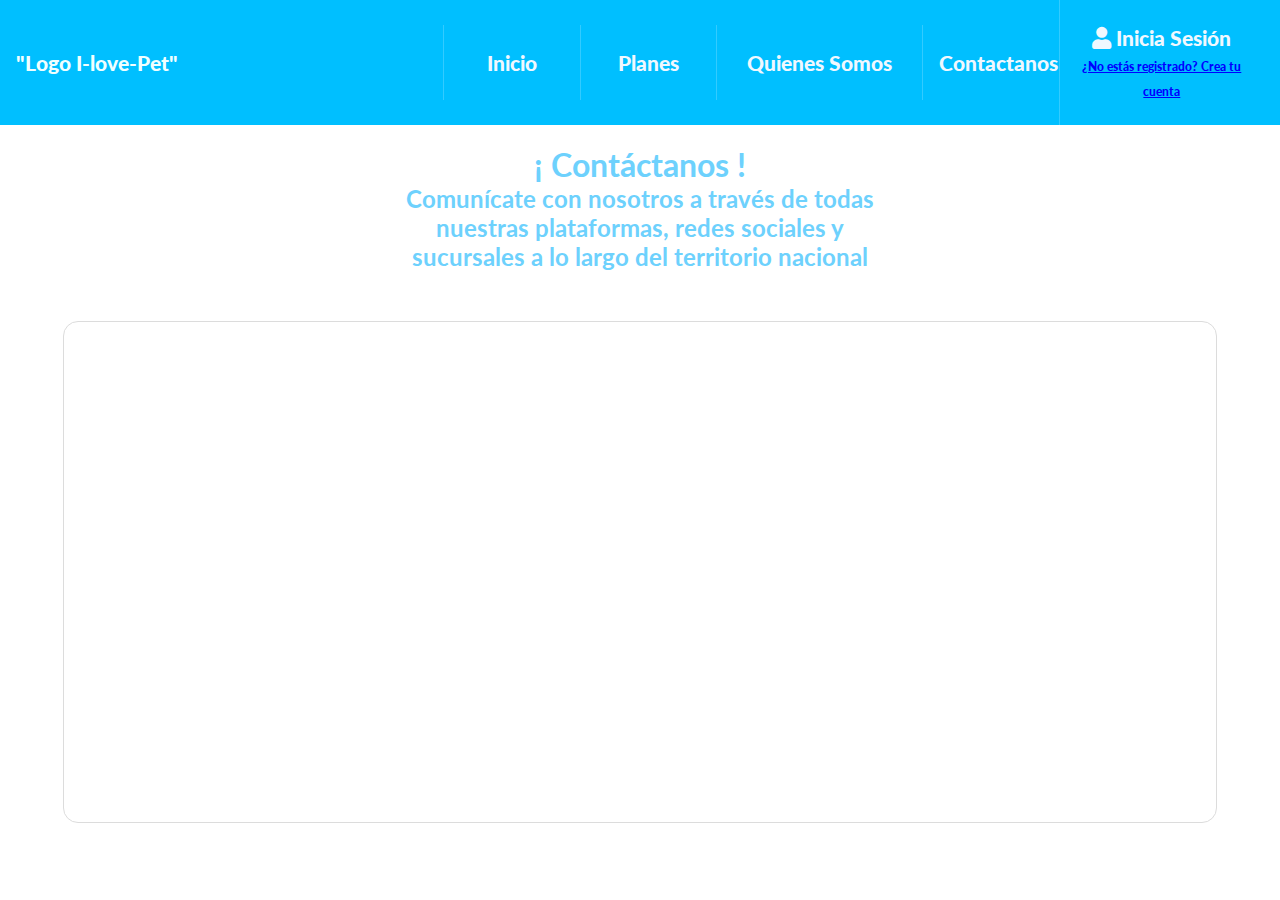
==== contactanos.html @ 28e8e29a "vinculación de todas las paginas del menu de navegacion, a excepcion de la pagina de inicio de sesio" ====
<!DOCTYPE html>
<html lang="en">
<head>
    <meta charset="UTF-8">
    <meta name="viewport" content="width=device-width, initial-scale=1.0">
    <meta http-equiv="X-UA-Compatible" content="ie=edge">
    <title>Contacto I-love-Pet</title>
    <link rel="stylesheet" href="css/flexbox.css">
    <link rel="stylesheet" href="slick/slick-theme.css">
    <link rel="stylesheet" href="slick/slick.css">
    <link rel="stylesheet" href="css/estilos.css">
    <link href="https://use.fontawesome.com/releases/v5.4.1/css/all.css" rel="stylesheet" />
    <link href="https://fonts.googleapis.com/css?family=Lato&display=swap" rel="stylesheet">
    <script src="https://code.jquery.com/jquery-3.4.1.js"
        integrity="sha256-WpOohJOqMqqyKL9FccASB9O0KwACQJpFTUBLTYOVvVU=" crossorigin="anonymous"></script>
    <script type="text/javascript" src="slick/slick.js"></script>
    <script src="JS/scripts.js"></script>
</head>
<body>
    <div class="banner">
        <div class="row middle-xs banner">
            <div class="col-xs-12 col-md-5 col-lg-4 center-xs start-md">
                <!-- <img src="img/logo.png" alt-text="logo" style="height: 64px;"> -->
                "Logo I-love-Pet"
            </div>
            <div class="row col-xs-12 col-md-8 middle-xs">
                <div class="tab-menu center-xs col-xs-12 col-md-2">
                    <br>
                    <a href="home.html" rel="noopener noreferrer">Inicio</a>
                    <br><br>
                </div>
                <div class="tab-menu col-xs-12 col-md-2 center-xs">
                    <br>
                    <a href="planes.html" rel="noopener noreferrer">Planes</a>
                    <br><br>
                </div>
                <div class="tab-menu col-xs-12 col-md-3 center-xs">
                    <br>
                    <a href="quienes-somos.html" rel="noopener noreferrer">Quienes Somos</a>
                    <br><br>
                </div>
                <div class="tab-menu col-xs-12 col-md-2 start-lg" style="text-align: center">
                    <br>
                    <a href="contactanos.html"  rel="noopener noreferrer">Contactanos</a>
                    <br><br>
                </div>
                <div class="tab-menu col-xs-12 col-md-3 start-lg" style="text-align: center">
                    <br>
                    <a href="" id="logo-inicio-sesion" rel="noopener noreferrer"> Inicia Sesión</a>
                    <br>
                    <a href=""id="link-registrar-usuario"> ¿No estás registrado? Crea tu cuenta</a>
                    <br><br>
                </div>
            </div>
        </div>
    </div>
    <div class="contenedor-descripcion">
        <h1>¡ Contáctanos !</h1>
        <h2>Comunícate con nosotros a través de todas <br> nuestras plataformas, redes sociales y <br> sucursales a lo largo del territorio nacional</h2>
        <p></p>
    </div>
    <div class="contenedor-planes">
    </div>
</body>
</html>
---- css/flexbox.css ----
/* Uncomment and set these variables to customize the grid. */

.container-fluid {
    margin-right: auto;
    margin-left: auto;
    padding-right: 2rem;
    padding-left: 2rem;
  }
  
  .row {
    box-sizing: border-box;
    display: -ms-flexbox;
    display: -webkit-box;
    display: flex;
    -ms-flex: 0 1 auto;
    -webkit-box-flex: 0;
    flex: 0 1 auto;
    -ms-flex-direction: row;
    -webkit-box-orient: horizontal;
    -webkit-box-direction: normal;
    flex-direction: row;
    -ms-flex-wrap: wrap;
    flex-wrap: wrap;
    margin-right: 0px;
    margin-left: 0px;
  }
  
  .row.reverse {
    -ms-flex-direction: row-reverse;
    -webkit-box-orient: horizontal;
    -webkit-box-direction: reverse;
    flex-direction: row-reverse;
  }
  
  .col.reverse {
    -ms-flex-direction: column-reverse;
    -webkit-box-orient: vertical;
    -webkit-box-direction: reverse;
    flex-direction: column-reverse;
  }
  
  .col-xs,
  .col-xs-1,
  .col-xs-2,
  .col-xs-3,
  .col-xs-4,
  .col-xs-5,
  .col-xs-6,
  .col-xs-7,
  .col-xs-8,
  .col-xs-9,
  .col-xs-10,
  .col-xs-11,
  .col-xs-12 {
    box-sizing: border-box;
    -ms-flex: 0 0 auto;
    -webkit-box-flex: 0;
    flex: 0 0 auto;
    padding-right: 1rem;
    padding-left: 1rem;
  }
  
  .col-xs {
    -webkit-flex-grow: 1;
    -ms-flex-positive: 1;
    -webkit-box-flex: 1;
    flex-grow: 1;
    -ms-flex-preferred-size: 0;
    flex-basis: 0;
    max-width: 100%;
  }
  
  .col-xs-1 {
    -ms-flex-preferred-size: 8.333%;
    flex-basis: 8.333%;
    max-width: 8.333%;
  }
  
  .col-xs-2 {
    -ms-flex-preferred-size: 16.667%;
    flex-basis: 16.667%;
    max-width: 16.667%;
  }
  
  .col-xs-3 {
    -ms-flex-preferred-size: 25%;
    flex-basis: 25%;
    max-width: 25%;
  }
  
  .col-xs-4 {
    -ms-flex-preferred-size: 33.333%;
    flex-basis: 33.333%;
    max-width: 33.333%;
  }
  
  .col-xs-5 {
    -ms-flex-preferred-size: 41.667%;
    flex-basis: 41.667%;
    max-width: 41.667%;
  }
  
  .col-xs-6 {
    -ms-flex-preferred-size: 50%;
    flex-basis: 50%;
    max-width: 50%;
  }
  
  .col-xs-7 {
    -ms-flex-preferred-size: 58.333%;
    flex-basis: 58.333%;
    max-width: 58.333%;
  }
  
  .col-xs-8 {
    -ms-flex-preferred-size: 66.667%;
    flex-basis: 66.667%;
    max-width: 66.667%;
  }
  
  .col-xs-9 {
    -ms-flex-preferred-size: 75%;
    flex-basis: 75%;
    max-width: 75%;
  }
  
  .col-xs-10 {
    -ms-flex-preferred-size: 83.333%;
    flex-basis: 83.333%;
    max-width: 83.333%;
  }
  
  .col-xs-11 {
    -ms-flex-preferred-size: 91.667%;
    flex-basis: 91.667%;
    max-width: 91.667%;
  }
  
  .col-xs-12 {
    -ms-flex-preferred-size: 100%;
    flex-basis: 100%;
    max-width: 100%;
  }
  
  .col-xs-offset-1 {
    margin-left: 8.333%;
  }
  
  .col-xs-offset-2 {
    margin-left: 16.667%;
  }
  
  .col-xs-offset-3 {
    margin-left: 25%;
  }
  
  .col-xs-offset-4 {
    margin-left: 33.333%;
  }
  
  .col-xs-offset-5 {
    margin-left: 41.667%;
  }
  
  .col-xs-offset-6 {
    margin-left: 50%;
  }
  
  .col-xs-offset-7 {
    margin-left: 58.333%;
  }
  
  .col-xs-offset-8 {
    margin-left: 66.667%;
  }
  
  .col-xs-offset-9 {
    margin-left: 75%;
  }
  
  .col-xs-offset-10 {
    margin-left: 83.333%;
  }
  
  .col-xs-offset-11 {
    margin-left: 91.667%;
  }
  
  .start-xs {
    -ms-flex-pack: start;
    -webkit-box-pack: start;
    justify-content: flex-start;
    text-align: start;
  }
  
  .center-xs {
    -ms-flex-pack: center;
    -webkit-box-pack: center;
    justify-content: center;
    text-align: center;
  }
  
  .end-xs {
    -ms-flex-pack: end;
    -webkit-box-pack: end;
    justify-content: flex-end;
    text-align: end;
  }
  
  .top-xs {
    -ms-flex-align: start;
    -webkit-box-align: start;
    align-items: flex-start;
  }
  
  .middle-xs {
    -ms-flex-align: center;
    -webkit-box-align: center;
    align-items: center;
  }
  
  .bottom-xs {
    -ms-flex-align: end;
    -webkit-box-align: end;
    align-items: flex-end;
  }
  
  .around-xs {
    -ms-flex-pack: distribute;
    justify-content: space-around;
  }
  
  .between-xs {
    -ms-flex-pack: justify;
    -webkit-box-pack: justify;
    justify-content: space-between;
  }
  
  .first-xs {
    -ms-flex-order: -1;
    -webkit-box-ordinal-group: 0;
    order: -1;
  }
  
  .last-xs {
    -ms-flex-order: 1;
    -webkit-box-ordinal-group: 2;
    order: 1;
  }
  
  @media only screen and (min-width: 48em) {
    .container {
      width: 46rem;
    }
    #contacto{
      display: show;
    }
  
    .col-sm,
    .col-sm-1,
    .col-sm-2,
    .col-sm-3,
    .col-sm-4,
    .col-sm-5,
    .col-sm-6,
    .col-sm-7,
    .col-sm-8,
    .col-sm-9,
    .col-sm-10,
    .col-sm-11,
    .col-sm-12 {
      box-sizing: border-box;
      -ms-flex: 0 0 auto;
      -webkit-box-flex: 0;
      flex: 0 0 auto;
      padding-right: 1rem;
      padding-left: 1rem;
    }
  
    .col-sm {
      -webkit-flex-grow: 1;
      -ms-flex-positive: 1;
      -webkit-box-flex: 1;
      flex-grow: 1;
      -ms-flex-preferred-size: 0;
      flex-basis: 0;
      max-width: 100%;
    }
  
    .col-sm-1 {
      -ms-flex-preferred-size: 8.333%;
      flex-basis: 8.333%;
      max-width: 8.333%;
    }
  
    .col-sm-2 {
      -ms-flex-preferred-size: 16.667%;
      flex-basis: 16.667%;
      max-width: 16.667%;
    }
  
    .col-sm-3 {
      -ms-flex-preferred-size: 25%;
      flex-basis: 25%;
      max-width: 25%;
    }
  
    .col-sm-4 {
      -ms-flex-preferred-size: 33.333%;
      flex-basis: 33.333%;
      max-width: 33.333%;
    }
  
    .col-sm-5 {
      -ms-flex-preferred-size: 41.667%;
      flex-basis: 41.667%;
      max-width: 41.667%;
    }
  
    .col-sm-6 {
      -ms-flex-preferred-size: 50%;
      flex-basis: 50%;
      max-width: 50%;
    }
  
    .col-sm-7 {
      -ms-flex-preferred-size: 58.333%;
      flex-basis: 58.333%;
      max-width: 58.333%;
    }
  
    .col-sm-8 {
      -ms-flex-preferred-size: 66.667%;
      flex-basis: 66.667%;
      max-width: 66.667%;
    }
  
    .col-sm-9 {
      -ms-flex-preferred-size: 75%;
      flex-basis: 75%;
      max-width: 75%;
    }
  
    .col-sm-10 {
      -ms-flex-preferred-size: 83.333%;
      flex-basis: 83.333%;
      max-width: 83.333%;
    }
  
    .col-sm-11 {
      -ms-flex-preferred-size: 91.667%;
      flex-basis: 91.667%;
      max-width: 91.667%;
    }
  
    .col-sm-12 {
      -ms-flex-preferred-size: 100%;
      flex-basis: 100%;
      max-width: 100%;
    }
  
    .col-sm-offset-1 {
      margin-left: 8.333%;
    }
  
    .col-sm-offset-2 {
      margin-left: 16.667%;
    }
  
    .col-sm-offset-3 {
      margin-left: 25%;
    }
  
    .col-sm-offset-4 {
      margin-left: 33.333%;
    }
  
    .col-sm-offset-5 {
      margin-left: 41.667%;
    }
  
    .col-sm-offset-6 {
      margin-left: 50%;
    }
  
    .col-sm-offset-7 {
      margin-left: 58.333%;
    }
  
    .col-sm-offset-8 {
      margin-left: 66.667%;
    }
  
    .col-sm-offset-9 {
      margin-left: 75%;
    }
  
    .col-sm-offset-10 {
      margin-left: 83.333%;
    }
  
    .col-sm-offset-11 {
      margin-left: 91.667%;
    }
  
    .start-sm {
      -ms-flex-pack: start;
      -webkit-box-pack: start;
      justify-content: flex-start;
      text-align: start;
    }
  
    .center-sm {
      -ms-flex-pack: center;
      -webkit-box-pack: center;
      justify-content: center;
      text-align: center;
    }
  
    .end-sm {
      -ms-flex-pack: end;
      -webkit-box-pack: end;
      justify-content: flex-end;
      text-align: end;
    }
  
    .top-sm {
      -ms-flex-align: start;
      -webkit-box-align: start;
      align-items: flex-start;
    }
  
    .middle-sm {
      -ms-flex-align: center;
      -webkit-box-align: center;
      align-items: center;
    }
  
    .bottom-sm {
      -ms-flex-align: end;
      -webkit-box-align: end;
      align-items: flex-end;
    }
  
    .around-sm {
      -ms-flex-pack: distribute;
      justify-content: space-around;
    }
  
    .between-sm {
      -ms-flex-pack: justify;
      -webkit-box-pack: justify;
      justify-content: space-between;
    }
  
    .first-sm {
      -ms-flex-order: -1;
      -webkit-box-ordinal-group: 0;
      order: -1;
    }
  
    .last-sm {
      -ms-flex-order: 1;
      -webkit-box-ordinal-group: 2;
      order: 1;
    }
  }
  
  @media only screen and (min-width: 62em) {
    .container {
      width: 61rem;
    }
  
    .col-md,
    .col-md-1,
    .col-md-2,
    .col-md-3,
    .col-md-4,
    .col-md-5,
    .col-md-6,
    .col-md-7,
    .col-md-8,
    .col-md-9,
    .col-md-10,
    .col-md-11,
    .col-md-12 {
      box-sizing: border-box;
      -ms-flex: 0 0 auto;
      -webkit-box-flex: 0;
      flex: 0 0 auto;
      padding-right: 1rem;
      padding-left: 1rem;
    }
  
    .col-md {
      -webkit-flex-grow: 1;
      -ms-flex-positive: 1;
      -webkit-box-flex: 1;
      flex-grow: 1;
      -ms-flex-preferred-size: 0;
      flex-basis: 0;
      max-width: 100%;
    }
  
    .col-md-1 {
      -ms-flex-preferred-size: 8.333%;
      flex-basis: 8.333%;
      max-width: 8.333%;
    }
  
    .col-md-2 {
      -ms-flex-preferred-size: 16.667%;
      flex-basis: 16.667%;
      max-width: 16.667%;
    }
  
    .col-md-3 {
      -ms-flex-preferred-size: 25%;
      flex-basis: 25%;
      max-width: 25%;
    }
  
    .col-md-4 {
      -ms-flex-preferred-size: 33.333%;
      flex-basis: 33.333%;
      max-width: 33.333%;
    }
  
    .col-md-5 {
      -ms-flex-preferred-size: 41.667%;
      flex-basis: 41.667%;
      max-width: 41.667%;
    }
  
    .col-md-6 {
      -ms-flex-preferred-size: 50%;
      flex-basis: 50%;
      max-width: 50%;
    }
  
    .col-md-7 {
      -ms-flex-preferred-size: 58.333%;
      flex-basis: 58.333%;
      max-width: 58.333%;
    }
  
    .col-md-8 {
      -ms-flex-preferred-size: 66.667%;
      flex-basis: 66.667%;
      max-width: 66.667%;
    }
  
    .col-md-9 {
      -ms-flex-preferred-size: 75%;
      flex-basis: 75%;
      max-width: 75%;
    }
  
    .col-md-10 {
      -ms-flex-preferred-size: 83.333%;
      flex-basis: 83.333%;
      max-width: 83.333%;
    }
  
    .col-md-11 {
      -ms-flex-preferred-size: 91.667%;
      flex-basis: 91.667%;
      max-width: 91.667%;
    }
  
    .col-md-12 {
      -ms-flex-preferred-size: 100%;
      flex-basis: 100%;
      max-width: 100%;
    }
  
    .col-md-offset-1 {
      margin-left: 8.333%;
    }
  
    .col-md-offset-2 {
      margin-left: 16.667%;
    }
  
    .col-md-offset-3 {
      margin-left: 25%;
    }
  
    .col-md-offset-4 {
      margin-left: 33.333%;
    }
  
    .col-md-offset-5 {
      margin-left: 41.667%;
    }
  
    .col-md-offset-6 {
      margin-left: 50%;
    }
  
    .col-md-offset-7 {
      margin-left: 58.333%;
    }
  
    .col-md-offset-8 {
      margin-left: 66.667%;
    }
  
    .col-md-offset-9 {
      margin-left: 75%;
    }
  
    .col-md-offset-10 {
      margin-left: 83.333%;
    }
  
    .col-md-offset-11 {
      margin-left: 91.667%;
    }
  
    .start-md {
      -ms-flex-pack: start;
      -webkit-box-pack: start;
      justify-content: flex-start;
      text-align: start;
    }
  
    .center-md {
      -ms-flex-pack: center;
      -webkit-box-pack: center;
      justify-content: center;
      text-align: center;
    }
  
    .end-md {
      -ms-flex-pack: end;
      -webkit-box-pack: end;
      justify-content: flex-end;
      text-align: end;
    }
  
    .top-md {
      -ms-flex-align: start;
      -webkit-box-align: start;
      align-items: flex-start;
    }
  
    .middle-md {
      -ms-flex-align: center;
      -webkit-box-align: center;
      align-items: center;
    }
  
    .bottom-md {
      -ms-flex-align: end;
      -webkit-box-align: end;
      align-items: flex-end;
    }
  
    .around-md {
      -ms-flex-pack: distribute;
      justify-content: space-around;
    }
  
    .between-md {
      -ms-flex-pack: justify;
      -webkit-box-pack: justify;
      justify-content: space-between;
    }
  
    .first-md {
      -ms-flex-order: -1;
      -webkit-box-ordinal-group: 0;
      order: -1;
    }
  
    .last-md {
      -ms-flex-order: 1;
      -webkit-box-ordinal-group: 2;
      order: 1;
    }
  }
  
  @media only screen and (min-width: 75em) {
    .container {
      width: 71rem;
    }
  
    .col-lg,
    .col-lg-1,
    .col-lg-2,
    .col-lg-3,
    .col-lg-4,
    .col-lg-5,
    .col-lg-6,
    .col-lg-7,
    .col-lg-8,
    .col-lg-9,
    .col-lg-10,
    .col-lg-11,
    .col-lg-12 {
      box-sizing: border-box;
      -ms-flex: 0 0 auto;
      -webkit-box-flex: 0;
      flex: 0 0 auto;
      padding-right: 1rem;
      padding-left: 1rem;
    }
  
    .col-lg {
      -webkit-flex-grow: 1;
      -ms-flex-positive: 1;
      -webkit-box-flex: 1;
      flex-grow: 1;
      -ms-flex-preferred-size: 0;
      flex-basis: 0;
      max-width: 100%;
    }
  
    .col-lg-1 {
      -ms-flex-preferred-size: 8.333%;
      flex-basis: 8.333%;
      max-width: 8.333%;
    }
  
    .col-lg-2 {
      -ms-flex-preferred-size: 16.667%;
      flex-basis: 16.667%;
      max-width: 16.667%;
    }
  
    .col-lg-3 {
      -ms-flex-preferred-size: 25%;
      flex-basis: 25%;
      max-width: 25%;
    }
  
    .col-lg-4 {
      -ms-flex-preferred-size: 33.333%;
      flex-basis: 33.333%;
      max-width: 33.333%;
    }
  
    .col-lg-5 {
      -ms-flex-preferred-size: 41.667%;
      flex-basis: 41.667%;
      max-width: 41.667%;
    }
  
    .col-lg-6 {
      -ms-flex-preferred-size: 50%;
      flex-basis: 50%;
      max-width: 50%;
    }
  
    .col-lg-7 {
      -ms-flex-preferred-size: 58.333%;
      flex-basis: 58.333%;
      max-width: 58.333%;
    }
  
    .col-lg-8 {
      -ms-flex-preferred-size: 66.667%;
      flex-basis: 66.667%;
      max-width: 66.667%;
    }
  
    .col-lg-9 {
      -ms-flex-preferred-size: 75%;
      flex-basis: 75%;
      max-width: 75%;
    }
  
    .col-lg-10 {
      -ms-flex-preferred-size: 83.333%;
      flex-basis: 83.333%;
      max-width: 83.333%;
    }
  
    .col-lg-11 {
      -ms-flex-preferred-size: 91.667%;
      flex-basis: 91.667%;
      max-width: 91.667%;
    }
  
    .col-lg-12 {
      -ms-flex-preferred-size: 100%;
      flex-basis: 100%;
      max-width: 100%;
    }
  
    .col-lg-offset-1 {
      margin-left: 8.333%;
    }
  
    .col-lg-offset-2 {
      margin-left: 16.667%;
    }
  
    .col-lg-offset-3 {
      margin-left: 25%;
    }
  
    .col-lg-offset-4 {
      margin-left: 33.333%;
    }
  
    .col-lg-offset-5 {
      margin-left: 41.667%;
    }
  
    .col-lg-offset-6 {
      margin-left: 50%;
    }
  
    .col-lg-offset-7 {
      margin-left: 58.333%;
    }
  
    .col-lg-offset-8 {
      margin-left: 66.667%;
    }
  
    .col-lg-offset-9 {
      margin-left: 75%;
    }
  
    .col-lg-offset-10 {
      margin-left: 83.333%;
    }
  
    .col-lg-offset-11 {
      margin-left: 91.667%;
    }
  
    .start-lg {
      -ms-flex-pack: start;
      -webkit-box-pack: start;
      justify-content: flex-start;
      text-align: start;
    }
  
    .center-lg {
      -ms-flex-pack: center;
      -webkit-box-pack: center;
      justify-content: center;
      text-align: center;
    }
  
    .end-lg {
      -ms-flex-pack: end;
      -webkit-box-pack: end;
      justify-content: flex-end;
      text-align: end;
    }
  
    .top-lg {
      -ms-flex-align: start;
      -webkit-box-align: start;
      align-items: flex-start;
    }
  
    .middle-lg {
      -ms-flex-align: center;
      -webkit-box-align: center;
      align-items: center;
    }
  
    .bottom-lg {
      -ms-flex-align: end;
      -webkit-box-align: end;
      align-items: flex-end;
    }
  
    .around-lg {
      -ms-flex-pack: distribute;
      justify-content: space-around;
    }
  
    .between-lg {
      -ms-flex-pack: justify;
      -webkit-box-pack: justify;
      justify-content: space-between;
    }
  
    .first-lg {
      -ms-flex-order: -1;
      -webkit-box-ordinal-group: 0;
      order: -1;
    }
  
    .last-lg {
      -ms-flex-order: 1;
      -webkit-box-ordinal-group: 2;
      order: 1;
    }
  }
---- css/estilos.css ----
*{
    margin:0;
}
.banner{
    background:deepskyblue;
    color:azure;
    font-family: 'lato', sans-serif;
    font-weight: bolder;
    font-size: 21px;
}
#link-registrar-usuario{
    color:blue;
    font-size: 12px;
    text-decoration: underline;
}
a{
    text-decoration: none;
    color: aliceblue;
}
.tab-menu{
    border-left: solid 1px;
    border-color: rgba(255, 255, 255, 0.2);
}
.contenedor{
    max-width: 1490px;
    width: 95%;
    margin: auto;
    background: gainsboro;
}
.slick-dots li button:before{
    font-size: 32px;
    color: deepskyblue;
    margin-bottom: 25px;
}
.slider{
    border-radius: 15px;
    height: 500px;
}
.slick-prev:before, .slick-next:before{
    color:#6dd1fd;
}
.slick-prev:before, .slick-next:before { 
    font-family: "slick"; 
    font-size: 40px; 
    line-height: 1; 
    color: deepskyblue; 
    opacity: 0.75; 
    -webkit-font-smoothing: antialiased; 
    -moz-osx-font-smoothing: grayscale;
}
.slick-prev:before {
    font-family: "Font Awesome 5 Free";
    content: "\f0a8";
    font-size: 22px;
    font-weight: 900;
}  
.slick-next::before {
    font-family: "Font Awesome 5 Free";
    content:  "\f0a9";
    font-size: 22px;  
    font-weight: 900;      
}  
#wsp::before{
    font-family: "Font Awesome 5 Brands";
    content:  "\f232";
    font-size: 22px;  
    font-weight: 400;  
}
#ttr::before{
    font-family: "Font Awesome 5 Brands";
    content:  "\f099";
    font-size: 22px;  
    font-weight: 400;  

}
#fcbk::before{
    font-family: "Font Awesome 5 Brands";
    content:  "\f09a";
    font-size: 22px;  
    font-weight: 400;  

}
#inst::before{
    font-family: "Font Awesome 5 Brands";
    content:  "\f16d";
    font-size: 22px;  
    font-weight: 400;  
}
#logo-inicio-sesion::before{
    font-family: "Font Awesome 5 Free";
    content:  "\f007";
    font-size: 22px;  
    font-weight: 900;
}
.servicios-contacto{
    margin-top: 90px;
    text-align: center;
    font-size: 20px;
    color: deepskyblue;
    font-family: 'lato', sans-serif;
    margin-top: 100px;
}
.footer{
    margin-top: 300px;
}
.footer-info{
    height: 180px;
    background: #6dd1fd;
    margin-top: -5px;
}
.lista-servicios{
    display: inline-block;
    text-decoration: none;
    text-align: left;
}
#div5{
    display: inline;
    border-right: solid 1px;
}
/* CSS pagina planes */
.contenedor-descripcion{
    margin-top: 20px;
    color: #6dd1fd;
    text-align: center;
    font-family: 'lato', sans-serif;
}
.contenedor-planes{
    border: solid 1px;
    border-color: gainsboro;
    border-radius: 15px;
    height: 500px;
    width: 90%;
    margin: 0 auto;
    margin-top: 50px;   
    display: table;
    table-layout: fixed; 
}
.plan-vet{
    border-right: solid 1px;
    border-color: gainsboro;
    display: table-cell;
    text-align: center;
    margin: 10px;
    color: #6dd1fd;
    text-align: center;
    font-family: 'lato', sans-serif;
}
#heart::before{
    font-family: "Font Awesome 5 Free";
    content:  "\f21e";
    font-size: 25px;  
    font-weight: 900; 
}
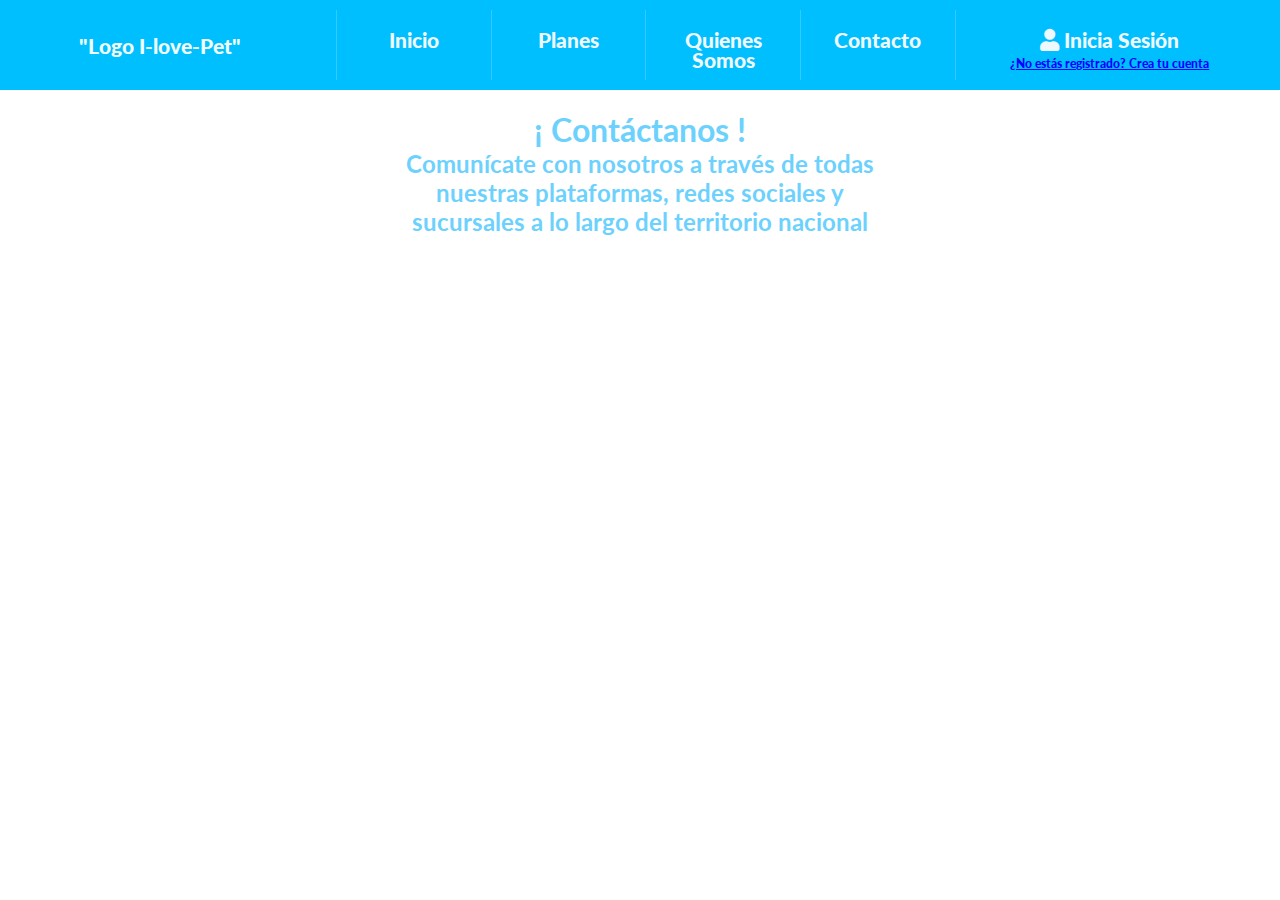
==== commit 61ebdcf3: "correciones menores en las paginas, e integracion de pagina planes y quienes somos realizadas por Ne" ====
--- a/contactanos.html
+++ b/contactanos.html
@@ -17,43 +17,42 @@
     <script src="JS/scripts.js"></script>
 </head>
 <body>
+    <!-- menu de navegacion principal-->
     <div class="banner">
-        <div class="row middle-xs banner">
-            <div class="col-xs-12 col-md-5 col-lg-4 center-xs start-md">
-                <!-- <img src="img/logo.png" alt-text="logo" style="height: 64px;"> -->
-                "Logo I-love-Pet"
-            </div>
-            <div class="row col-xs-12 col-md-8 middle-xs">
-                <div class="tab-menu center-xs col-xs-12 col-md-2">
-                    <br>
-                    <a href="home.html" rel="noopener noreferrer">Inicio</a>
-                    <br><br>
+            <div class="row middle-xs banner">
+                <div class="col-xs-12 col-md-3 col-lg-3 center-xs middle-xs ">
+                    <!-- <img src="img/logo.png" alt-text="logo" style="height: 64px;"> -->
+                    "Logo I-love-Pet"
                 </div>
-                <div class="tab-menu col-xs-12 col-md-2 center-xs">
-                    <br>
-                    <a href="planes.html" rel="noopener noreferrer">Planes</a>
-                    <br><br>
-                </div>
-                <div class="tab-menu col-xs-12 col-md-3 center-xs">
-                    <br>
-                    <a href="quienes-somos.html" rel="noopener noreferrer">Quienes Somos</a>
-                    <br><br>
-                </div>
-                <div class="tab-menu col-xs-12 col-md-2 start-lg" style="text-align: center">
-                    <br>
-                    <a href="contactanos.html"  rel="noopener noreferrer">Contactanos</a>
-                    <br><br>
-                </div>
-                <div class="tab-menu col-xs-12 col-md-3 start-lg" style="text-align: center">
-                    <br>
-                    <a href="" id="logo-inicio-sesion" rel="noopener noreferrer"> Inicia Sesión</a>
-                    <br>
-                    <a href=""id="link-registrar-usuario"> ¿No estás registrado? Crea tu cuenta</a>
-                    <br><br>
+                <div class="row col-xs-12 col-md-9 col-lg-9 middle-xs">
+                    <div class="tab-menu center-xs col-xs-12 col-md-2 middle-xs">
+                        <br>
+                        <a href="home.html" rel="noopener noreferrer">Inicio</a>
+                        <br><br>
+                    </div>
+                    <div class="tab-menu col-xs-12 col-md-2 center-xs middle-xs">
+                        <br>    
+                        <a href="planes.html" rel="noopener noreferrer">Planes</a>
+                    </div>
+                    <div class="tab-menu col-xs-12 col-md-2 center-xs middle-xs">
+                        <br>
+                        <a href="quienes-somos.html" rel="noopener noreferrer">Quienes Somos</a>
+                        <br><br>
+                    </div>
+                    <div class="tab-menu col-xs-12 col-md-2 center-xs">
+                        <br>
+                        <a href="contactanos.html" rel="noopener noreferrer">Contacto</a>
+                        <br><br>
+                    </div>
+                    <div class="tab-menu login col-xs-12 col-md-4 center-xs middle-xs">
+                        <br>
+                        <a href="" id="logo-inicio-sesion" rel="noopener noreferrer"> Inicia Sesión</a><br>
+                        <a href="registro.html" id="link-registrar-usuario"> ¿No estás registrado? Crea tu cuenta</a>
+                        <br><br>
+                    </div>
                 </div>
             </div>
         </div>
-    </div>
     <div class="contenedor-descripcion">
         <h1>¡ Contáctanos !</h1>
         <h2>Comunícate con nosotros a través de todas <br> nuestras plataformas, redes sociales y <br> sucursales a lo largo del territorio nacional</h2>
--- a/css/estilos.css
+++ b/css/estilos.css
@@ -20,12 +20,20 @@
 .tab-menu{
     border-left: solid 1px;
     border-color: rgba(255, 255, 255, 0.2);
-}
+    margin-top: 10px;
+    margin-bottom: 10px;
+    height: 70px;
+    line-height: 20px;
+} 
 .contenedor{
     max-width: 1490px;
-    width: 95%;
+    width: 98%;
     margin: auto;
-    background: gainsboro;
+}
+.slider >div >img{
+    height: auto;
+    min-height: 169px;
+    position: relative;
 }
 .slick-dots li button:before{
     font-size: 32px;
@@ -34,7 +42,6 @@
 }
 .slider{
     border-radius: 15px;
-    height: 500px;
 }
 .slick-prev:before, .slick-next:before{
     color:#6dd1fd;
@@ -48,7 +55,7 @@
     -webkit-font-smoothing: antialiased; 
     -moz-osx-font-smoothing: grayscale;
 }
-.slick-prev:before {
+.slick-prev:before{
     font-family: "Font Awesome 5 Free";
     content: "\f0a8";
     font-size: 22px;
@@ -96,7 +103,7 @@
     margin-top: 90px;
     text-align: center;
     font-size: 20px;
-    color: deepskyblue;
+    color: #6dd1fd;
     font-family: 'lato', sans-serif;
     margin-top: 100px;
 }
@@ -104,10 +111,24 @@
     margin-top: 300px;
 }
 .footer-info{
-    height: 180px;
     background: #6dd1fd;
     margin-top: -5px;
-}
+    color: #fff;
+    font-family: 'lato';
+}
+.footer-info .part1 , .part2{
+    background: #6dd1fd;
+    padding: 20px;
+    left: 10%;
+    height: 150px;
+}
+.footer-info .part3, .part2{
+    padding:20px;
+    background: #6dd1fd;
+    height: 150px;
+    left: 10%;
+}
+
 .lista-servicios{
     display: inline-block;
     text-decoration: none;
@@ -124,30 +145,139 @@
     text-align: center;
     font-family: 'lato', sans-serif;
 }
-.contenedor-planes{
-    border: solid 1px;
-    border-color: gainsboro;
-    border-radius: 15px;
-    height: 500px;
-    width: 90%;
-    margin: 0 auto;
-    margin-top: 50px;   
-    display: table;
-    table-layout: fixed; 
-}
-.plan-vet{
+.lista-planes{
+    display: inline;
+    text-decoration: none;
+    list-style: none;
+    text-align: center;   
+}
+#divPla{
+    display: inline;
     border-right: solid 1px;
-    border-color: gainsboro;
-    display: table-cell;
-    text-align: center;
-    margin: 10px;
-    color: #6dd1fd;
-    text-align: center;
-    font-family: 'lato', sans-serif;
+}
+.full{
+    border-right: none;
 }
 #heart::before{
     font-family: "Font Awesome 5 Free";
     content:  "\f21e";
     font-size: 25px;  
     font-weight: 900; 
+}
+.btn-contratar{
+    background-color: white; /* Green */
+    border: none;
+    color: #6dd1fd;
+    padding: 16px 32px;
+    text-align: center;
+    text-decoration: none;
+    font-size: 16px;
+    margin: 4px 2px;
+    -webkit-transition-duration: 0.4s; /* Safari */
+    transition-duration: 0.4s;
+    cursor: pointer;
+    border: 2px solid #6dd1fd;
+    border-radius: 8px;
+    vertical-align: bottom;
+    position: absolute;
+    bottom: 10px;
+    left: 150px;
+}
+.btn-contratar:hover {
+    background-color: #6dd1fd; /* Green */
+    color: white;
+}
+/* Termino pagina planes */
+/* Formulario de registro */
+.wrap{
+    width: 100%;
+    height: 100%;
+    color: #6dd1fd;
+    margin-top: 40px;
+}
+.contenedor-formulario {
+    width: 90%;
+    max-width: 1280px;
+    padding: 40px;
+    margin: auto;
+    background: #fff;
+    box-shadow: 0px 0px 3px grey; 
+    border-radius: 15px;
+    font-family: 'lato',sans-serif;
+    font-size: 24px;
+}
+.contenedor-formulario .formulario {
+    width: 100%;
+    margin: auto; 
+}
+.label{
+    width: 230px;
+    float: left;
+}
+input, select{
+    border: none; 
+    border:solid 1px #ccc;
+    border-radius: 10px;
+    height: 35px;
+    font-family: 'lato',sans-serif;
+    font-size: 24px;
+    width: calc(100% - 250px);
+}
+.izq{
+    float: left;
+    width: 80px;
+}
+.contenedor-formulario .formulario .input-group{
+    line-height: 40px;
+    margin-top: 40px;
+}
+.contenedor-formulario .formulario input[type="submit"] {
+    border: none;
+    background: #6dd1fd;
+    color: #fff;
+    cursor: pointer;
+    display: inline-block;
+    font-family: 'lato';
+    font-size: 24px;
+    width: 50%;
+    float: right;
+    -webkit-transition: all 0.3s ease;
+    -o-transition: all 0.3s ease;
+    transition: all 0.3s ease; }
+    .contenedor-formulario .formulario input[type="submit"]:hover {
+      background: #2cc941; }
+/* Fin Formulario de registro */
+/*responsive config*/
+@media (max-width: 992px) and (min-width: 501px) {
+    .tab-menu{
+        border:none;
+        border-top:solid 1px;
+        border-color: rgba(255, 255, 255, 0.2);
+        margin-top: 5px;
+        margin-bottom: 0;
+        height: 50px;
+    } 
+    .login{
+        height: 65px;
+    }
+    #div5{
+        border-right: none;
+    }
+}
+
+@media (max-width: 500px) {
+    .tab-menu{
+        border:none;
+        border-top:solid 1px;
+        border-color: rgba(255, 255, 255, 0.2);
+        margin-top: 5px;
+        margin-bottom: 0;
+        height: 50px;
+    }
+    .login{
+        height: 65px;
+    }
+    #div5{
+        border-right: none;
+    }
 }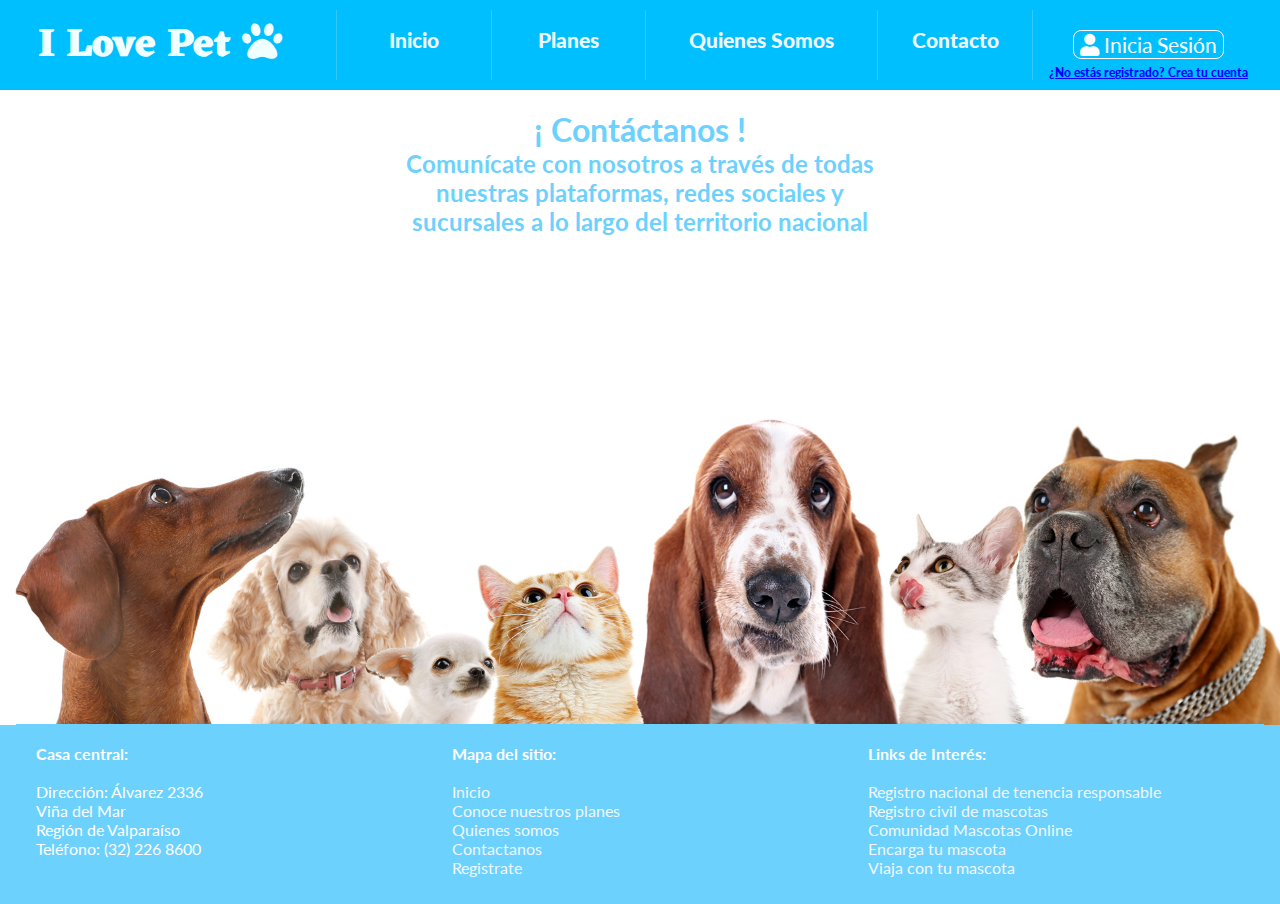
==== commit 171cc396: "logo prelimanr, footer terminado, correcciones visuales menores" ====
--- a/contactanos.html
+++ b/contactanos.html
@@ -1,5 +1,6 @@
 <!DOCTYPE html>
 <html lang="en">
+
 <head>
     <meta charset="UTF-8">
     <meta name="viewport" content="width=device-width, initial-scale=1.0">
@@ -11,54 +12,100 @@
     <link rel="stylesheet" href="css/estilos.css">
     <link href="https://use.fontawesome.com/releases/v5.4.1/css/all.css" rel="stylesheet" />
     <link href="https://fonts.googleapis.com/css?family=Lato&display=swap" rel="stylesheet">
+    <link href="https://fonts.googleapis.com/css?family=Eczar&display=swap" rel="stylesheet">
     <script src="https://code.jquery.com/jquery-3.4.1.js"
         integrity="sha256-WpOohJOqMqqyKL9FccASB9O0KwACQJpFTUBLTYOVvVU=" crossorigin="anonymous"></script>
     <script type="text/javascript" src="slick/slick.js"></script>
-    <script src="JS/scripts.js"></script>
 </head>
+
 <body>
     <!-- menu de navegacion principal-->
     <div class="banner">
-            <div class="row middle-xs banner">
-                <div class="col-xs-12 col-md-3 col-lg-3 center-xs middle-xs ">
-                    <!-- <img src="img/logo.png" alt-text="logo" style="height: 64px;"> -->
-                    "Logo I-love-Pet"
+        <div class="row middle-xs banner">
+            <div class="col-xs-12 col-md-3 center-xs middle-xs logo-ilovepet">
+                <!-- <img src="img/logo.png" alt-text="logo" style="height: 64px;"> -->
+                I Love Pet <i class="fas fa-paw"></i>
+            </div>
+            <div class="row col-xs-12 col-md-9 middle-xs">
+                <div class="tab-menu center-xs col-xs-12 col-md-2 middle-xs">
+                    <br>
+                    <a href="home.html" rel="noopener noreferrer">Inicio</a>
+                    <br><br>
                 </div>
-                <div class="row col-xs-12 col-md-9 col-lg-9 middle-xs">
-                    <div class="tab-menu center-xs col-xs-12 col-md-2 middle-xs">
-                        <br>
-                        <a href="home.html" rel="noopener noreferrer">Inicio</a>
-                        <br><br>
-                    </div>
-                    <div class="tab-menu col-xs-12 col-md-2 center-xs middle-xs">
-                        <br>    
-                        <a href="planes.html" rel="noopener noreferrer">Planes</a>
-                    </div>
-                    <div class="tab-menu col-xs-12 col-md-2 center-xs middle-xs">
-                        <br>
-                        <a href="quienes-somos.html" rel="noopener noreferrer">Quienes Somos</a>
-                        <br><br>
-                    </div>
-                    <div class="tab-menu col-xs-12 col-md-2 center-xs">
-                        <br>
-                        <a href="contactanos.html" rel="noopener noreferrer">Contacto</a>
-                        <br><br>
-                    </div>
-                    <div class="tab-menu login col-xs-12 col-md-4 center-xs middle-xs">
-                        <br>
-                        <a href="" id="logo-inicio-sesion" rel="noopener noreferrer"> Inicia Sesión</a><br>
-                        <a href="registro.html" id="link-registrar-usuario"> ¿No estás registrado? Crea tu cuenta</a>
-                        <br><br>
-                    </div>
+                <div class="tab-menu col-xs-12 col-md-2 center-xs middle-xs">
+                    <br>    
+                    <a href="planes.html" rel="noopener noreferrer">Planes</a>
+                </div>
+                <div class="tab-menu col-xs-12 col-md-2 col-lg-3 center-xs middle-xs">
+                    <br>
+                    <a href="quienes-somos.html" rel="noopener noreferrer">Quienes Somos</a>
+                    <br><br>
+                </div>
+                <div class="tab-menu col-xs-12 col-md-2 center-xs">
+                    <br>
+                    <a href="contactanos.html" rel="noopener noreferrer">Contacto</a>
+                    <br><br>
+                </div>
+                <div class="tab-menu login col-xs-12 col-md-4 col-lg-3 center-xs middle-xs">
+                    <br>
+                    <button class="btn-abrir-popup" id="btn-abrir-popup"><p id="logo-inicio-sesion"> Inicia Sesión</p></button><br>
+                    <a href="registro.html" id="link-registrar-usuario"> ¿No estás registrado? Crea tu cuenta</a>
+                    <br><br>
                 </div>
             </div>
         </div>
+    </div>
     <div class="contenedor-descripcion">
         <h1>¡ Contáctanos !</h1>
-        <h2>Comunícate con nosotros a través de todas <br> nuestras plataformas, redes sociales y <br> sucursales a lo largo del territorio nacional</h2>
+        <h2>Comunícate con nosotros a través de todas <br> nuestras plataformas, redes sociales y <br> sucursales a lo
+            largo del territorio nacional</h2>
         <p></p>
     </div>
     <div class="contenedor-planes">
     </div>
+    <!-- overlay login -->
+    <div class="overlay" id="overlay">
+        <div class="popup" id="popup">
+            <a href="#" id="btn-cerrar-popup" class="btn-cerrar-popup"><i class="fas fa-times"></i></a>
+            <h3>Inicia Sesión</h3>
+            <h4>en nuestra plataforma</h4>
+            <form action="">
+                <div class="contenedor-inputs">
+                    <input type="text" placeholder="Usuario">
+                    <input type="password" placeholder="Contraseña">
+                </div>
+                <input type="submit" class="btn-submit" value="Entrar">
+            </form>
+        </div>
+    </div>
+    <!-- footer de la página, compuesto por una imagen + datos de la veterinaria -->
+    <div class="footer">
+        <img src="img/footer-bg.jpg" alt="" width="100%">
+    </div>
+    <div class="row footer-info col-xs-12">
+        <!-- Aquí se contemplarán datos varios de la veterinaria en general -->
+        <div class="part1 col-xs-12 col-sm-4">
+            <h4>Casa central: </h4><br>
+            <p>Dirección: Álvarez 2336 <br> Viña del Mar <br> Región de Valparaíso
+                <br> Teléfono: (32) 226 8600</p>
+        </div>
+        <div class="part2 col-xs-12 col-sm-4">
+            <h4>Mapa del sitio:</h4><br>
+            <a href="home.html">Inicio</a><br>
+            <a href="planes.html">Conoce nuestros planes</a><br>
+            <a href="quienes-somos.html">Quienes somos</a><br>
+            <a href="contactanos.html">Contactanos</a><br>
+            <a href="registro.html">Registrate</a><br>
+        </div>
+        <div class="part3 col-xs-12 col-sm-4">
+            <h4>Links de Interés:</h4><br>
+            <a href="https://registratumascota.cl/inicio.xhtml">Registro nacional de tenencia responsable</a><br>
+            <a href="https://www.registrocivildemascotas.cl">Registro civil de mascotas</a><br>
+            <a href="https://registratumascota.cl/inicio.xhtml">Comunidad Mascotas Online</a><br>
+            <a href="https://www.cuidamelo.cl/">Encarga tu mascota</a><br>
+            <a href="https://www.latam.com/es_cl/informacion-para-tu-viaje/como-viajar-con-tu-mascota/?ds_rl=1270154&ds_rl=1270154&gclid=EAIaIQobChMIm7ifybbq5AIVjQ2RCh3MIQZ-EAAYASAAEgIHmPD_BwE&gclsrc=aw.ds">Viaja con tu mascota</a>
+        </div>
+    <script src="JS/scripts.js"></script>
 </body>
+
 </html>--- a/css/estilos.css
+++ b/css/estilos.css
@@ -7,6 +7,10 @@
     font-family: 'lato', sans-serif;
     font-weight: bolder;
     font-size: 21px;
+}
+.logo-ilovepet{
+    font-size: 40px;
+    font-family: 'Eczar', serif;
 }
 #link-registrar-usuario{
     color:blue;
@@ -25,10 +29,30 @@
     height: 70px;
     line-height: 20px;
 } 
+.btn-abrir-popup{
+    background: deepskyblue;
+    color: white;
+    border: none;
+    cursor: pointer;
+    border: 1px solid;
+    border-radius: 8px;
+    font-size: 21px;
+    font-family: 'lato', sans-serif;
+}
 .contenedor{
     max-width: 1490px;
     width: 98%;
     margin: auto;
+}
+.error-control {
+    border: 1px solid red;
+}
+label.error {
+color: red;
+width: 300px;
+font-size: 0.8em;
+margin-top: -5px;
+margin-bottom: 10px;
 }
 .slider >div >img{
     height: auto;
@@ -108,7 +132,7 @@
     margin-top: 100px;
 }
 .footer{
-    margin-top: 300px;
+    margin-top: 150px;
 }
 .footer-info{
     background: #6dd1fd;
@@ -120,7 +144,7 @@
     background: #6dd1fd;
     padding: 20px;
     left: 10%;
-    height: 150px;
+    height: 180px;
 }
 .footer-info .part3, .part2{
     padding:20px;
@@ -236,7 +260,6 @@
     background: #6dd1fd;
     color: #fff;
     cursor: pointer;
-    display: inline-block;
     font-family: 'lato';
     font-size: 24px;
     width: 50%;
@@ -247,6 +270,142 @@
     .contenedor-formulario .formulario input[type="submit"]:hover {
       background: #2cc941; }
 /* Fin Formulario de registro */
+/* overlay login */
+.btn-cerrar-popup{
+color: deepskyblue;
+}
+
+/* ------------------------- */
+/* POPUP inicio de sesion*/
+/* ------------------------- */
+
+.overlay {
+	background: rgba(0,0,0,.3);
+	position: fixed;
+	top: 0;
+	bottom: 0;
+	left: 0;
+	right: 0;
+	align-items: center;
+	justify-content: center;
+	display: flex;
+	visibility: hidden;
+}
+
+.overlay.active {
+	visibility: visible;
+}
+
+.popup {
+	background: #F8F8F8;
+	box-shadow: 0px 0px 5px 0px rgba(0,0,0,0.3);
+	border-radius: 3px;
+	font-family: 'Lato', sans-serif;
+	padding: 20px;
+	text-align: center;
+	width: 600px;
+	
+	transition: .3s ease all;
+	transform: scale(0.7);
+	opacity: 0;
+}
+
+.popup .btn-cerrar-popup {
+	font-size: 16px;
+	line-height: 16px;
+	display: block;
+	text-align: right;
+	transition: .3s ease all;
+	color: #BBBBBB;
+}
+
+.popup .btn-cerrar-popup:hover {
+	color: #000;
+}
+
+.popup h3 {
+	font-size: 36px;
+	font-weight: 600;
+	margin-bottom: 10px;
+	opacity: 0;
+}
+
+.popup h4 {
+	font-size: 26px;
+	font-weight: 300;
+	margin-bottom: 40px;
+	opacity: 0;
+}
+
+.popup form .contenedor-inputs {
+	opacity: 0;
+}
+
+.popup form .contenedor-inputs input {
+	width: 100%;
+	margin-bottom: 20px;
+	height: 52px;
+	font-size: 18px;
+	line-height: 52px;
+	text-align: center;
+	border: 1px solid #BBBBBB;
+}
+
+.popup form .btn-submit {
+	padding: 0 20px;
+	height: 40px;
+	line-height: 40px;
+	border: none;
+	color: #fff;
+	background: deepskyblue;
+	border-radius: 3px;
+	font-family: 'Lato', sans-serif;
+	font-size: 16px;
+	cursor: pointer;
+	transition: .3s ease all;
+}
+
+.popup form .btn-submit:hover {
+	background:#6dd1fd;
+}
+
+/* ------------------------- */
+/* ANIMACIONES */
+/* ------------------------- */
+.popup.active {	transform: scale(1); opacity: 1; }
+.popup.active h3 { animation: entradaTitulo .8s ease .5s forwards; }
+.popup.active h4 { animation: entradaSubtitulo .8s ease .5s forwards; }
+.popup.active .contenedor-inputs { animation: entradaInputs 1s linear 1s forwards; }
+
+@keyframes entradaTitulo {
+	from {
+		opacity: 0;
+		transform: translateY(-25px);
+	}
+
+	to {
+		transform: translateY(0);
+		opacity: 1;
+	}
+}
+
+@keyframes entradaSubtitulo {
+	from {
+		opacity: 0;
+		transform: translateY(25px);
+	}
+
+	to {
+		transform: translateY(0);
+		opacity: 1;
+	}
+}
+
+@keyframes entradaInputs {
+	from { opacity: 0; }
+	to { opacity: 1; }
+}
+/* fin overlay login */
 /*responsive config*/
 @media (max-width: 992px) and (min-width: 501px) {
     .tab-menu{
@@ -258,7 +417,7 @@
         height: 50px;
     } 
     .login{
-        height: 65px;
+        height: 74px;
     }
     #div5{
         border-right: none;
@@ -275,7 +434,7 @@
         height: 50px;
     }
     .login{
-        height: 65px;
+        height: 74px;
     }
     #div5{
         border-right: none;
